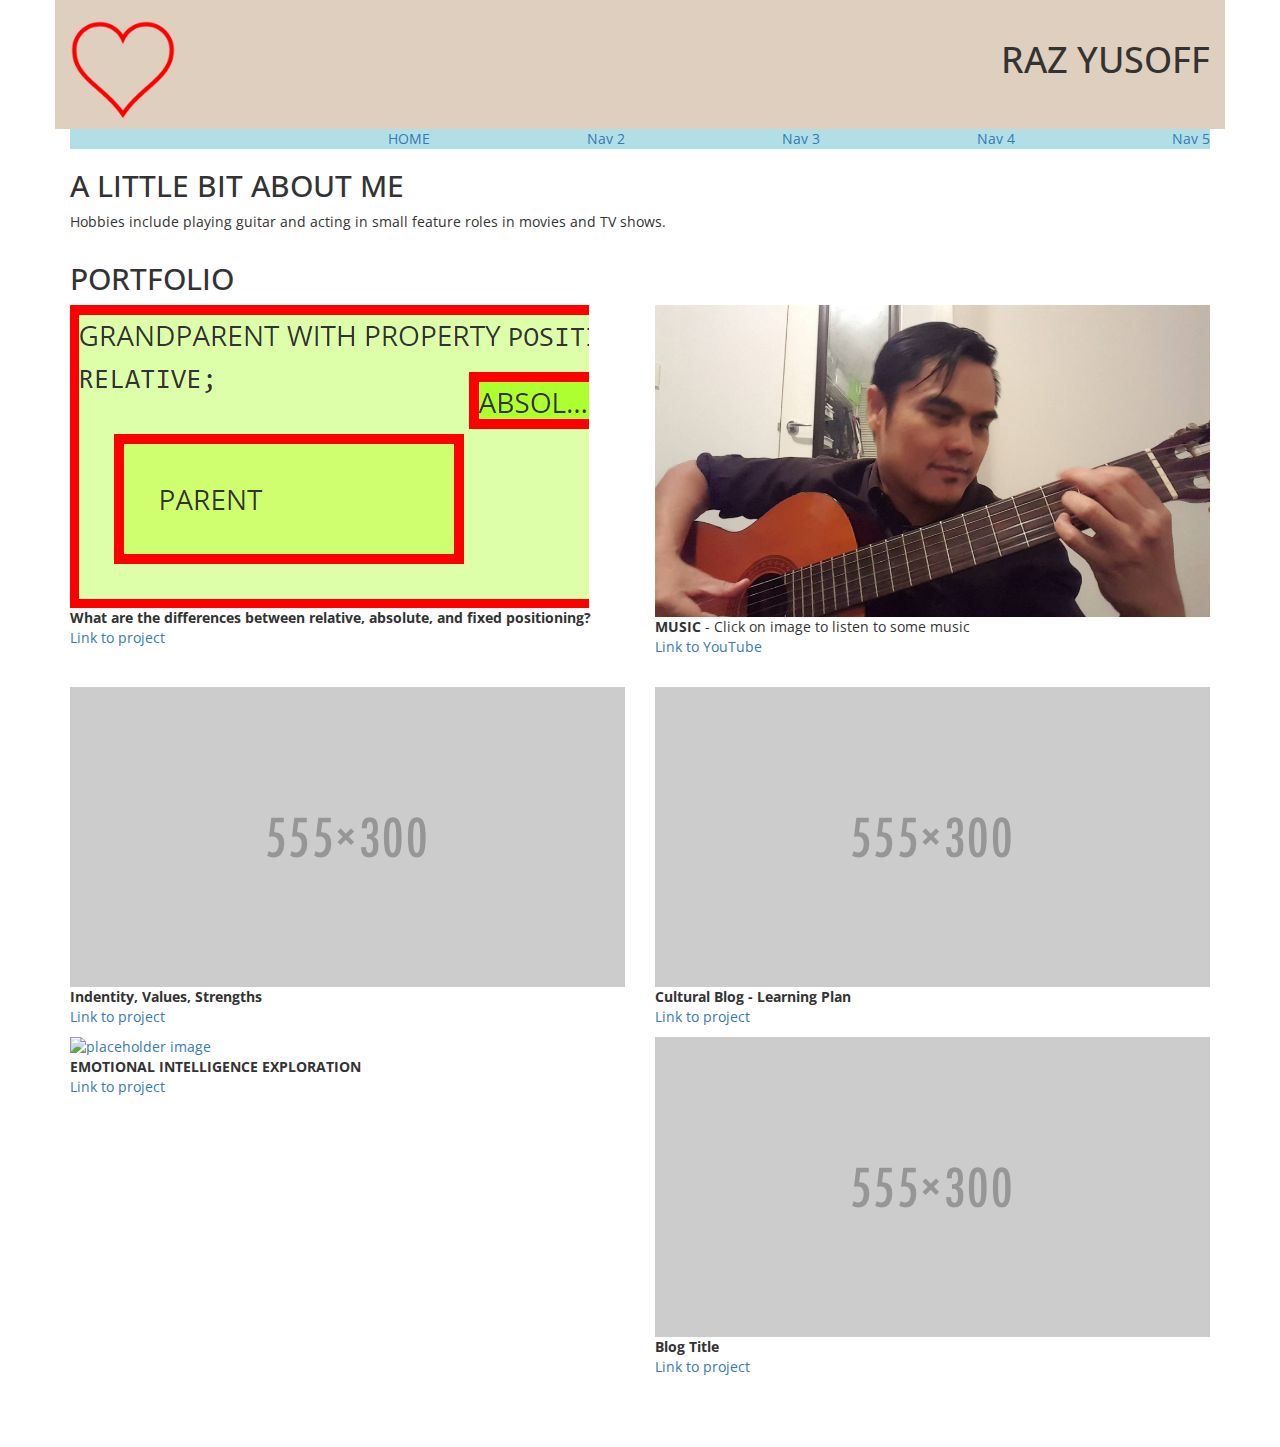
==== index.html @ e0985088 "index page thumbnail to blog EI" ====
<!DOCTYPE html>
<html>
<head>
  <meta http-equiv="Content-Type" content="text/html; charset=windows-1252">
  <link rel="stylesheet" href="css/bootstrap.css">
  <link rel="stylesheet" href="css/styles.css">
  <script type="text/javascript" src="js/jquery-3.6.0.min.js"></script>
  <script type="text/javascript" src="js/bootstrap.min.js"></script>
  <link rel="preconnect" href="https://fonts.googleapis.com">
  <link rel="preconnect" href="https://fonts.googleapis.com">
  <link rel="preconnect" href="https://fonts.gstatic.com" crossorigin>
  <link href="https://fonts.googleapis.com/css2?family=Open+Sans&display=swap" rel="stylesheet">
</head>
  <body>
    <div class="container">
      <header class="row" style="background-color: #dfcfbe;">
        <br>
        <div class="col-xs-3"><img src="./media-files/heart-image.png" alt="I heart you" class="img-responsive" style="max-height: 100px;"></div>
        <h1 class="col-xs-9 text-uppercase text-right">
          Raz Yusoff
        <br>
        <br>
        </h1>
      </header>
      <div class="nav-container">
        <nav class="row text-right">
          <a class="col-xs-2"></a>
          <a href="https://raz-yusoff.github.io/" class="col-xs-2">HOME</a>
          <a class="col-xs-2">Nav 2</a>
          <a class="col-xs-2">Nav 3</a>
          <a class="col-xs-2">Nav 4</a>
          <a class="col-xs-2">Nav 5</a>
        </nav>
      </div>
      <!--
      <div class="row">
        <br>
        <img class="col-xs-12" src="./media-files/1140x350"  class="img-fluid" style="height: 350px;">
      </div>
      -->
      <div class="row">
          <h2 class="col-xs-12 text-uppercase">A little bit about me</h2>
          <p class="col-xs-12">Hobbies include playing guitar and acting in small feature roles in movies and TV shows.</p>
      </div>
      <div class="row">
        <h2 class="col-xs-12 text-uppercase">Portfolio</h2>
       </div>
      <div class="row">
        <div class="col-xs-6">
          <a href="blog/css-reltv-abslt-fixd.html">
            <img src="./media-files/blog1-screenshot.PNG" class="img-responsive" alt="thumbnail of html css blog">
          </a>
          <strong>What are the differences between relative, absolute, and fixed positioning?</strong>
          <p><a href="blog/css-reltv-abslt-fixd.html">Link to project</a></p>
        </div>
        <div class="col-xs-6">
          <a>
            <img src="./media-files/guitar.jpg" class="img-responsive" alt="man playing guitar" data-toggle="modal" data-target="#project1">
          </a>
          <strong>MUSIC</strong> - Click on image to listen to some music
          <p><a href="https://youtu.be/S9-KqLTyD2A" target="blank">Link to YouTube</a></p>
        </div>
      </div>
      <br>
      <div class="row">
        <div class="col-xs-6">
          <a href="./blog/indentity-values.html"><img src="./media-files/555x300" alt="placeholder image" class="img-responsive"></a>
          <strong>Indentity, Values, Strengths</strong>
          <p><a href="./blog/indentity-values.html">Link to project</a></p>
        </div>
        <div class="row">
          <div class="col-xs-6">
            <a href="./blog/learning-plan.html"><img src="./media-files/555x300" alt="placeholder image" class="img-responsive"></a>
            <strong>Cultural Blog - Learning Plan</strong>
            <p><a href="./blog/learning-plan.html">Link to project</a></p>
          </div>
        </div>
      </div>
      <div class="row">
        <div class="col-xs-6">
          <a href="./blog/emotional-intelligence.html"><img src="https://img.youtube.com/vi/Aklzn18EIcM/0.jpg" alt="placeholder image" class="img-responsive"></a>
          <strong>EMOTIONAL INTELLIGENCE EXPLORATION</strong>
          <p><a href="./blog/emotional-intelligence.html">Link to project</a></p>
        </div>
        <div class="row">
          <div class="col-xs-6">
            <a href=""><img src="./media-files/555x300" alt="placeholder image" class="img-responsive"></a>
            <strong>Blog Title</strong>
            <p><a href="">Link to project</a></p>
          </div>
        </div>
      </div>
    </div>
    <!-- Modal -->
    <div class="modal fade" id="project1" tabindex="-1" role="dialog" aria-labelledby="myModalLabel" aria-hidden="true">
      <div class="modal-dialog">
          <div class="modal-content">
              <div class="modal-header">
                  <h4 class="modal-title text-uppercase" id="myModalLabel">Brian the Spaceman</h4>
              </div>
              <div class="modal-body">
                  <iframe width="560" height="315" src="https://www.youtube.com/embed/S9-KqLTyD2A" title="YouTube video player" frameborder="0" allow="accelerometer; autoplay; clipboard-write; encrypted-media; gyroscope; picture-in-picture" allowfullscreen></iframe>
                  This was my first project in this class. I learned a lot about HTML and CSS.
              </div>
              <div class="modal-footer">
                  <button type="button" class="btn btn-default" data-dismiss="modal">Close</button>
              </div>
          </div>
      </div>
    </div>
    <br>
    <br>
    <br>
  </body>
</html>
---- css/styles.css ----
body {
    background-color: rgb(255, 255, 255);
    font-family: 'Open Sans', sans-serif;
    text-align: justify;
}

a:hover {
    cursor: pointer;
}

/*!
nav  {
    position: relative;
    top: 2.5em;
    z-index: 999;

}
*/

div.nav-container {
    position: sticky;
    top: 0;
    background-color: powderblue;
    z-index: 999;
}

.box-static {
    width: 30%;
    height: 30%;
    min-width: 63px;
    min-height: 37px;
    border: 5px solid red;
    background-color: greenyellow;
    position: static;
    text-transform: uppercase;
    text-align:center;
    padding: 1%;
    margin: 0 15px;
    
}

.box-relative {
    max-width: 30%;
    max-height: 30%;
    min-width: 63px;
    min-height: 37px;
    border: 5px solid red;
    background-color: greenyellow;
    position: relative;
    top: 20px;
    left: 20px;
    text-transform: uppercase;
    text-align:center;
    padding: 1%;
    margin: 0 15px;
}

.grandparent {
    width: 50%;
    position: relative;
    border: 5px solid red;
    background-color: rgb(221, 255, 169);
    margin: 0%;
    text-transform: uppercase;
}

.box-parent {
    width: 50%;
    border: 5px solid red;
    background-color: rgb(207, 255, 111);
    position: static;
    text-transform: uppercase;
    margin: 5%;
    padding: 5%;
    
}

.box-absolute {
    width: 20%;
    height: 20%;
    border: 5px solid red;
    background-color: greenyellow;
    position: absolute;
    top: 20%;
    right: 20%;
    text-transform: uppercase;
    text-align:center;
    margin: 0 15px;
    border-radius: 1%;
    white-space: nowrap;
    overflow: hidden;
    text-overflow: ellipsis;
    
    
}

.box-sticky {
    width: 30%;
    height: 30%;
    min-width: 63px;
    min-height: 37px;
    border: 5px solid red;
    background-color: greenyellow;
    position: sticky;
    top: 0px;
    text-transform: uppercase;
    text-align:center;
    padding: 1%;
    margin: 0 15px;
    z-index: 2;
}

.box-fixed {
    width: 10%;
    height: 10%;
    min-width: 63px;
    min-height: 37px;
    border: 5px solid red;
    background-color: greenyellow;
    position: fixed;
    right: 0%;
    bottom: 0%;
    text-transform: uppercase;
    text-align:center;
    padding: 1%;
    white-space: nowrap;
    overflow: hidden;
    text-overflow: ellipsis;
}
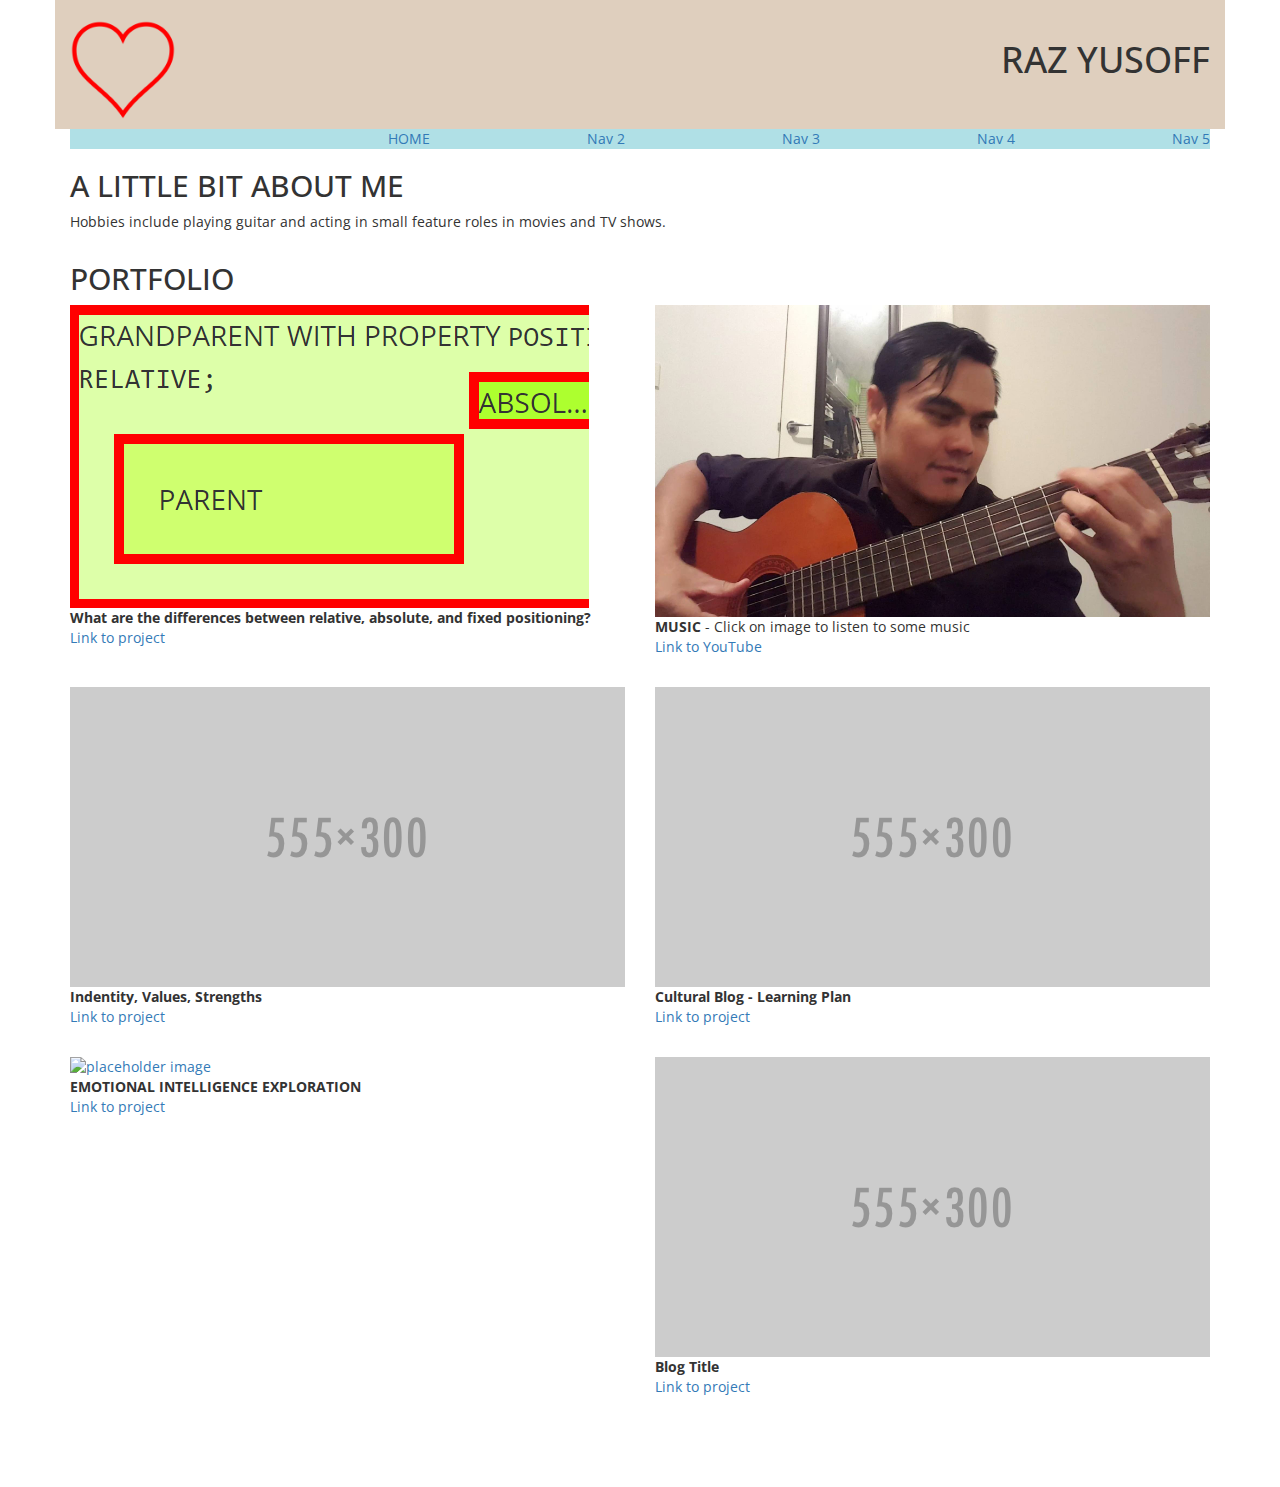
==== commit c39a31a8: "javascript-dom file" ====
--- a/index.html
+++ b/index.html
@@ -76,6 +76,7 @@
           </div>
         </div>
       </div>
+      <br>
       <div class="row">
         <div class="col-xs-6">
           <a href="./blog/emotional-intelligence.html"><img src="https://img.youtube.com/vi/Aklzn18EIcM/0.jpg" alt="placeholder image" class="img-responsive"></a>
@@ -90,6 +91,7 @@
           </div>
         </div>
       </div>
+      <br>
     </div>
     <!-- Modal -->
     <div class="modal fade" id="project1" tabindex="-1" role="dialog" aria-labelledby="myModalLabel" aria-hidden="true">
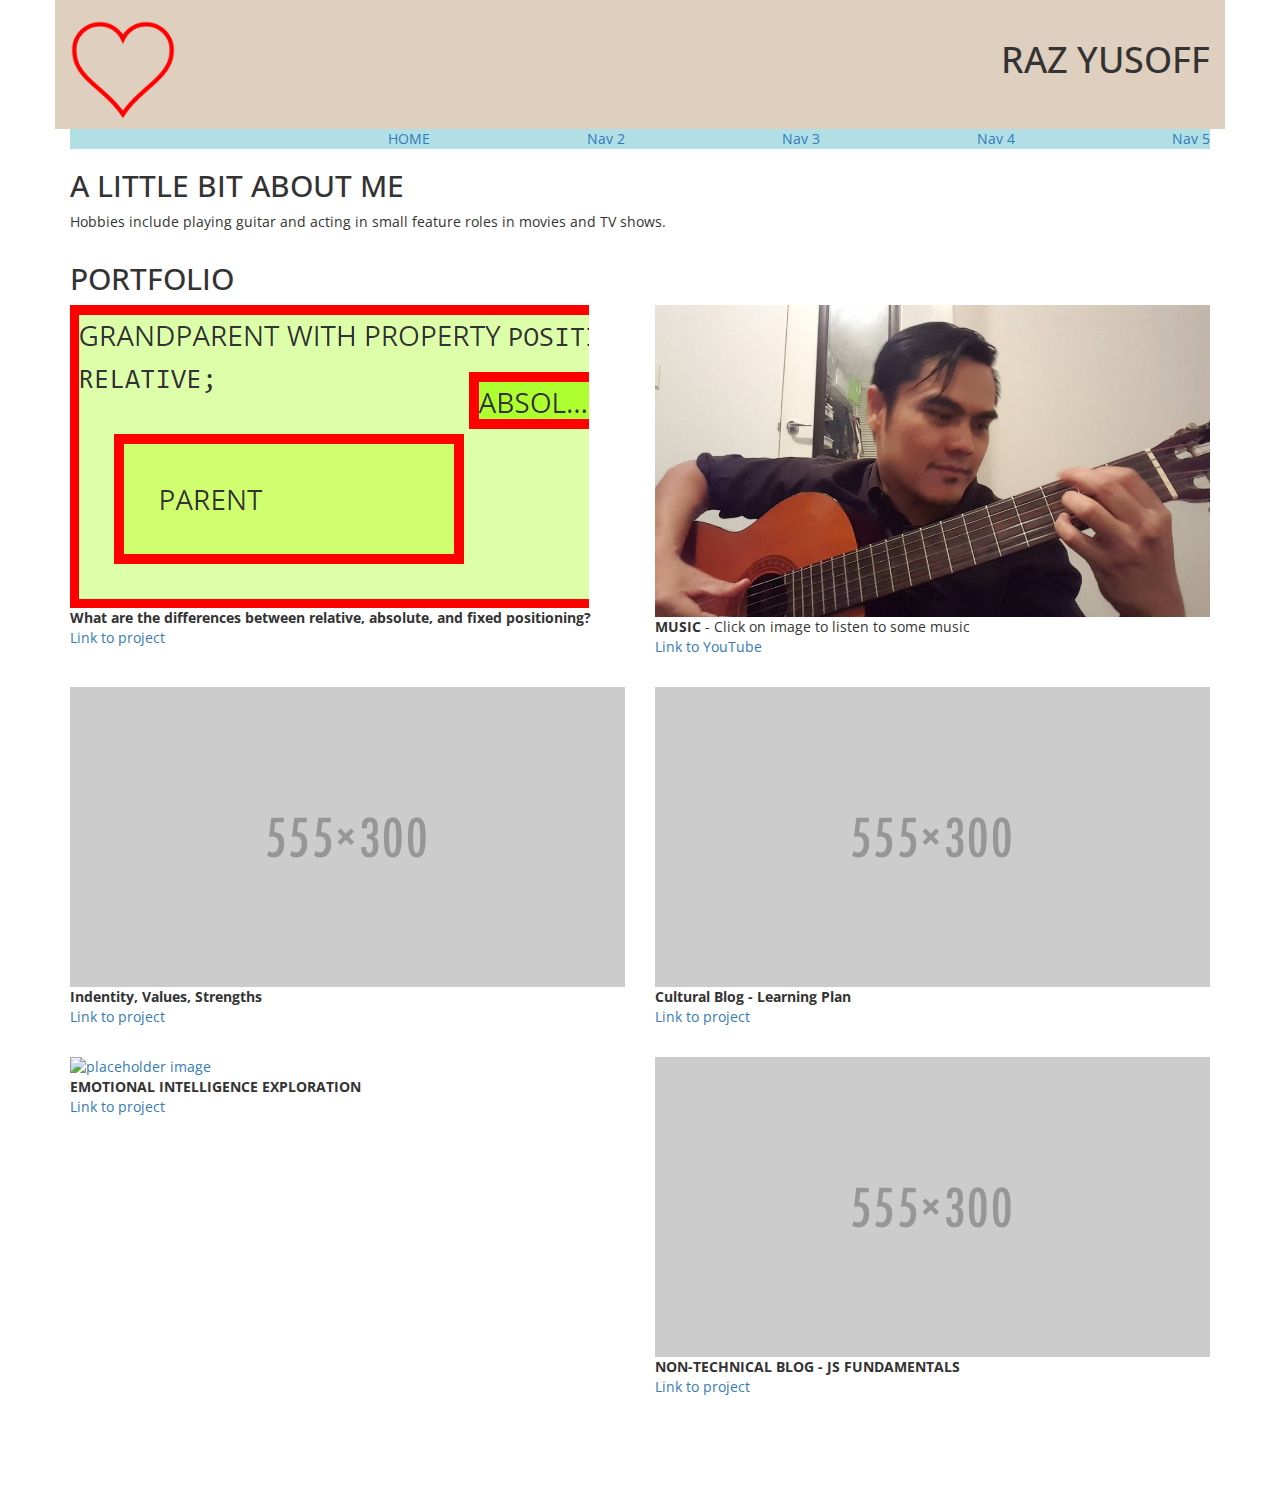
==== commit 534cf202: "completed javascript-dom blog" ====
--- a/index.html
+++ b/index.html
@@ -85,9 +85,9 @@
         </div>
         <div class="row">
           <div class="col-xs-6">
-            <a href=""><img src="./media-files/555x300" alt="placeholder image" class="img-responsive"></a>
-            <strong>Blog Title</strong>
-            <p><a href="">Link to project</a></p>
+            <a href="./blog/javascript-dom.html"><img src="./media-files/555x300" alt="placeholder image" class="img-responsive"></a>
+            <strong>NON-TECHNICAL BLOG - JS FUNDAMENTALS</strong>
+            <p><a href="./blog/javascript-dom.html">Link to project</a></p>
           </div>
         </div>
       </div>
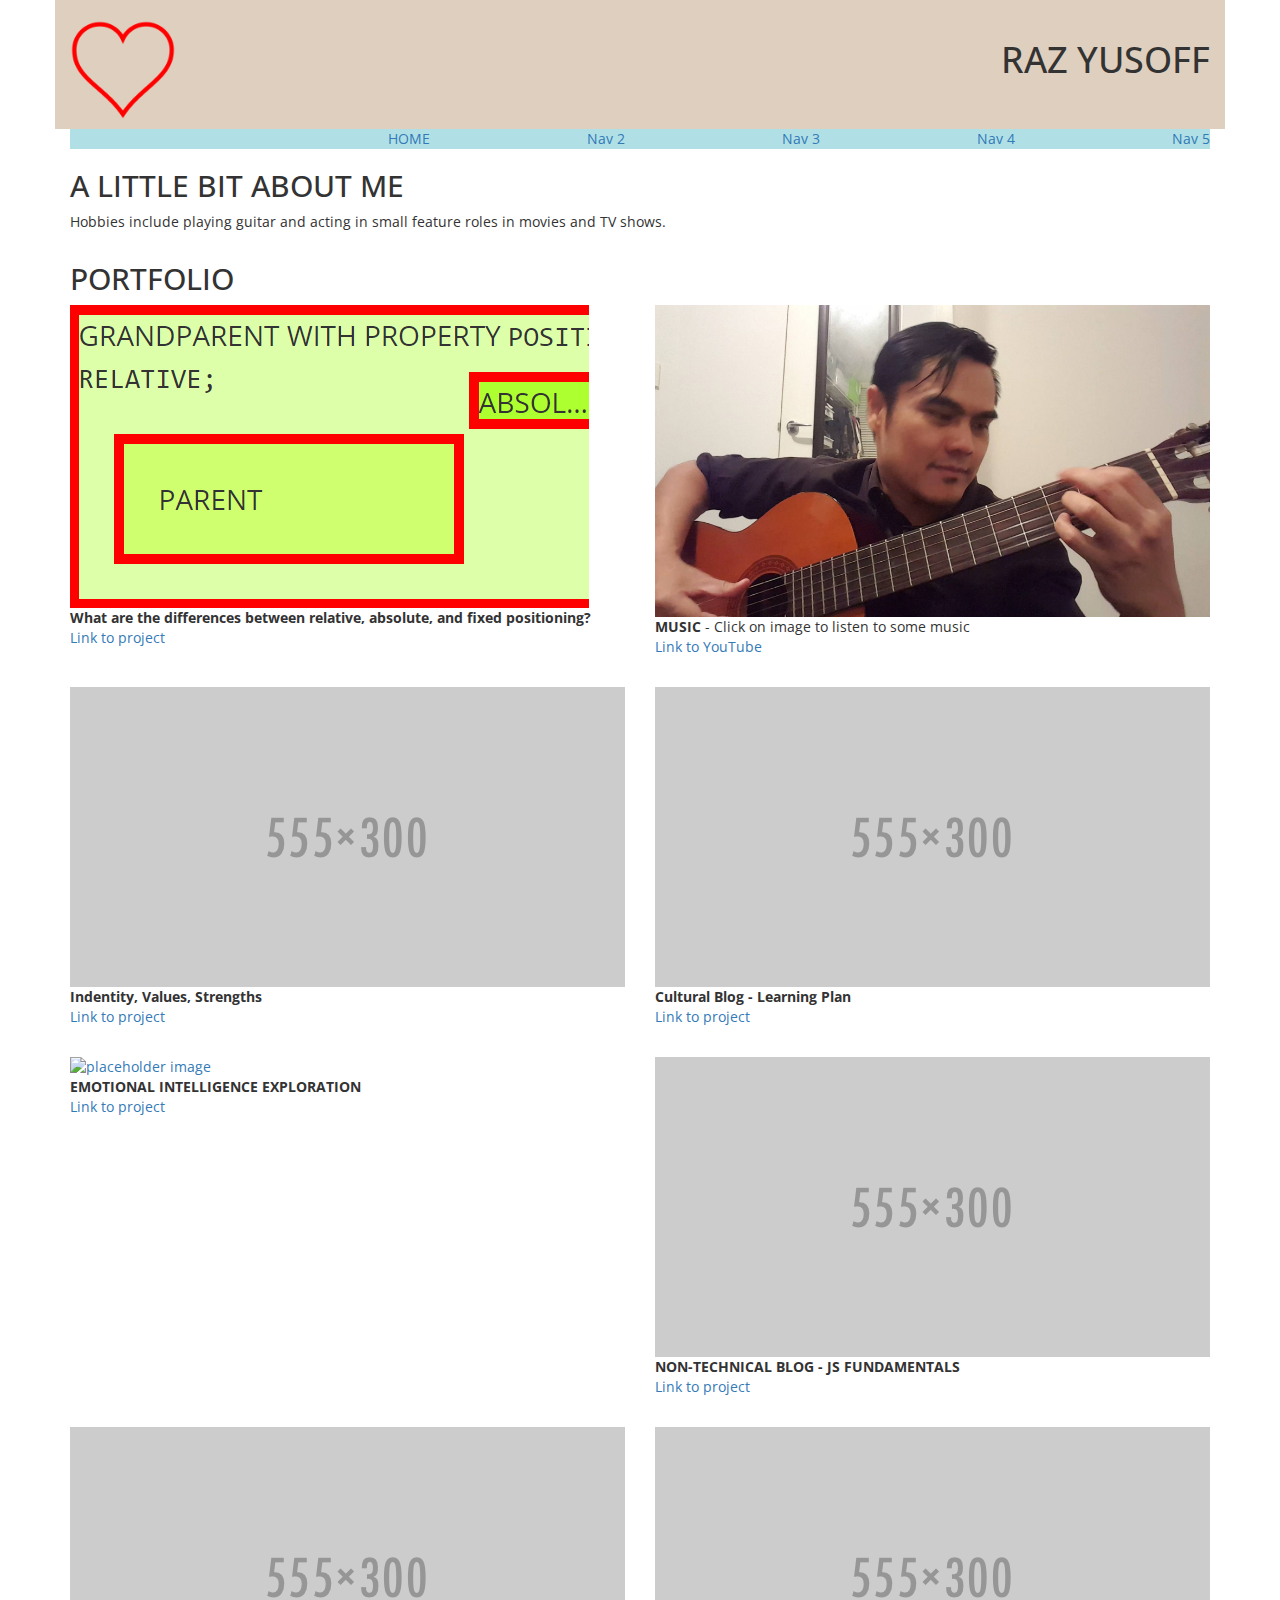
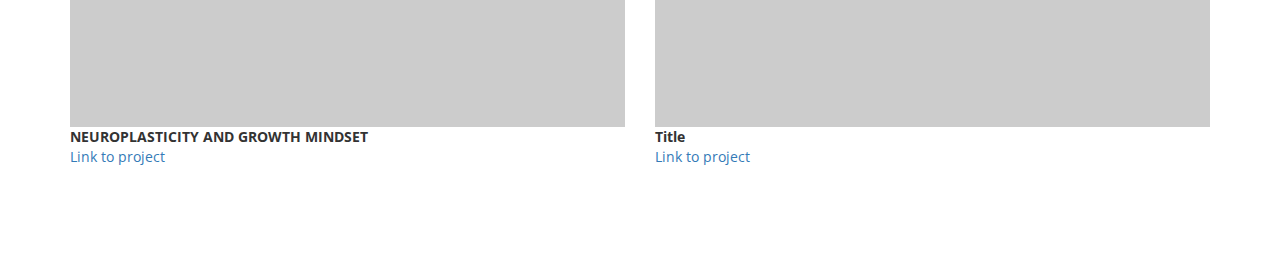
==== commit d7c272b9: "neuroplasticity blog" ====
--- a/index.html
+++ b/index.html
@@ -92,6 +92,21 @@
         </div>
       </div>
       <br>
+      <div class="row">
+        <div class="col-xs-6">
+          <a href="./blog/neuroplasticity.html"><img src="./media-files/555x300" alt="placeholder image" class="img-responsive"></a>
+          <strong>NEUROPLASTICITY AND GROWTH MINDSET</strong>
+          <p><a href="./blog/neuroplasticity.html">Link to project</a></p>
+        </div>
+        <div class="row">
+          <div class="col-xs-6">
+            <a href="#"><img src="./media-files/555x300" alt="placeholder image" class="img-responsive"></a>
+            <strong>Title</strong>
+            <p><a href="#">Link to project</a></p>
+          </div>
+        </div>
+      </div>
+      <br>
     </div>
     <!-- Modal -->
     <div class="modal fade" id="project1" tabindex="-1" role="dialog" aria-labelledby="myModalLabel" aria-hidden="true">
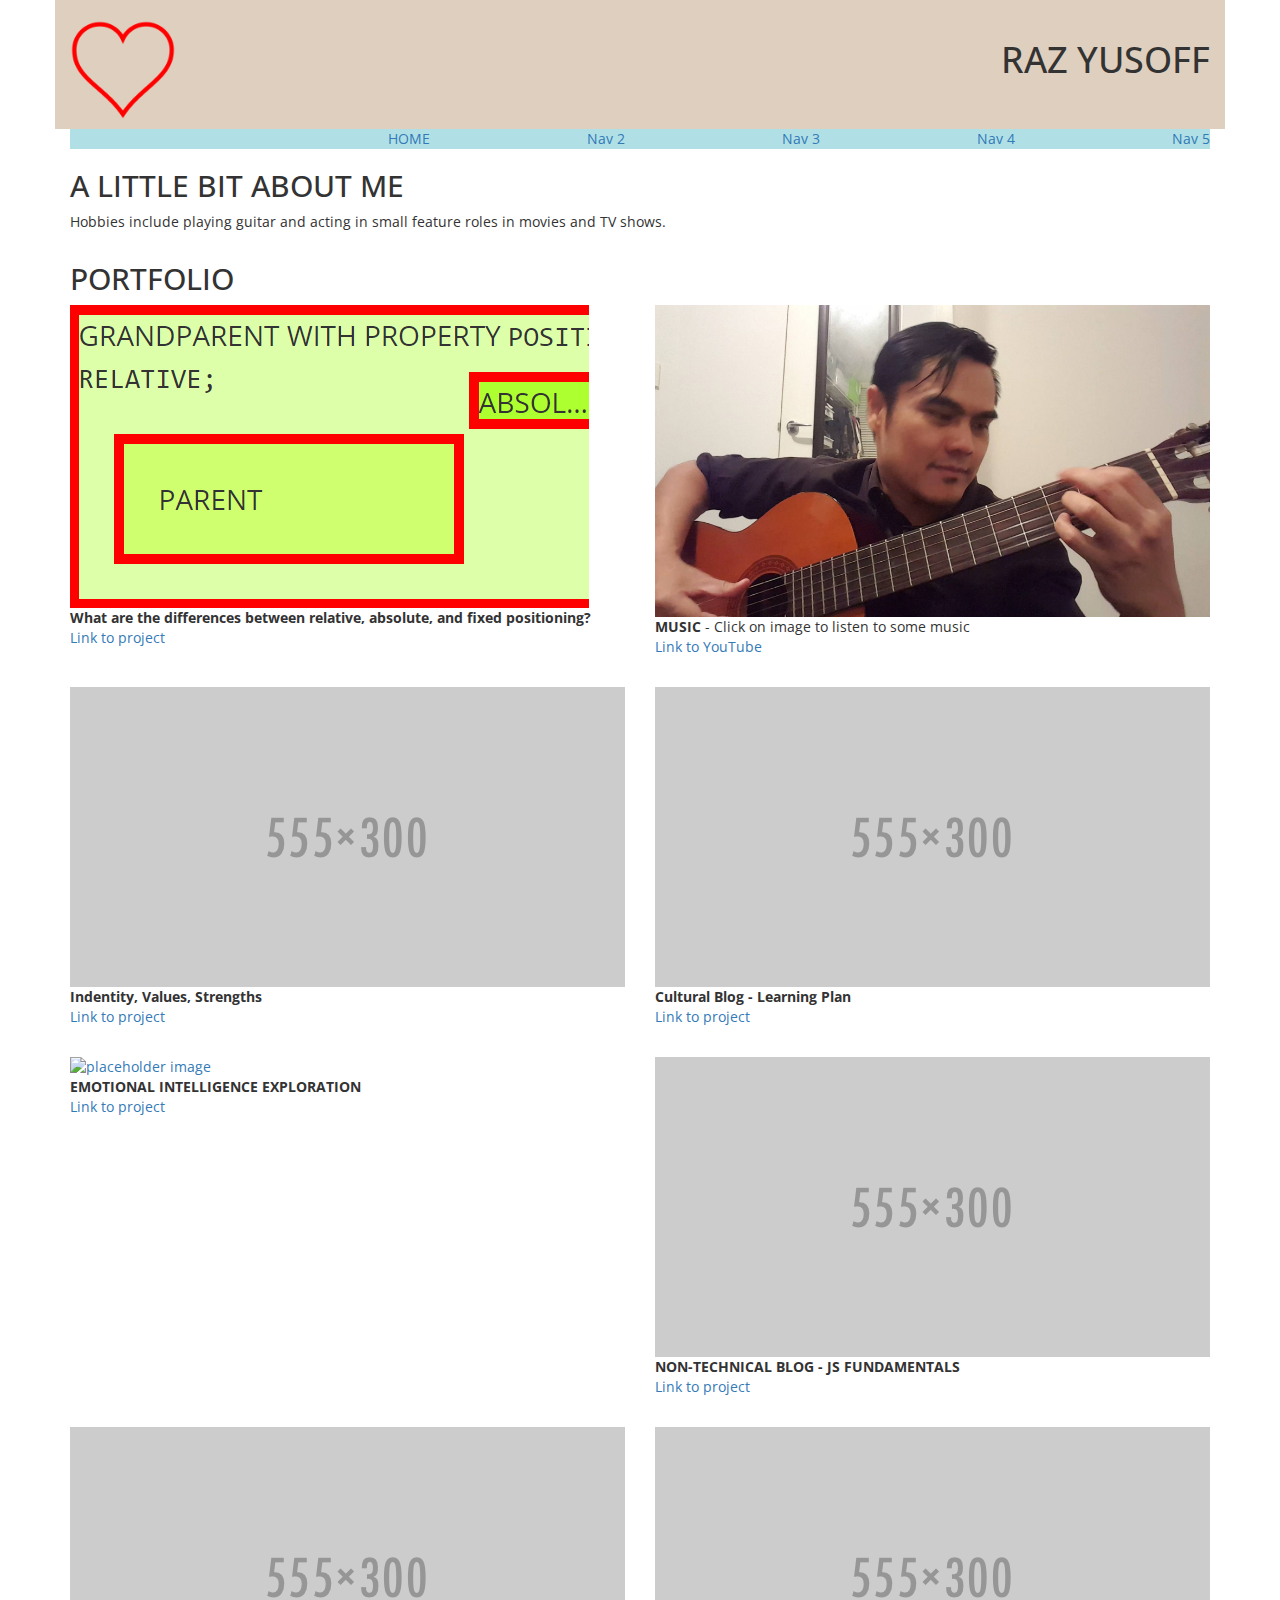
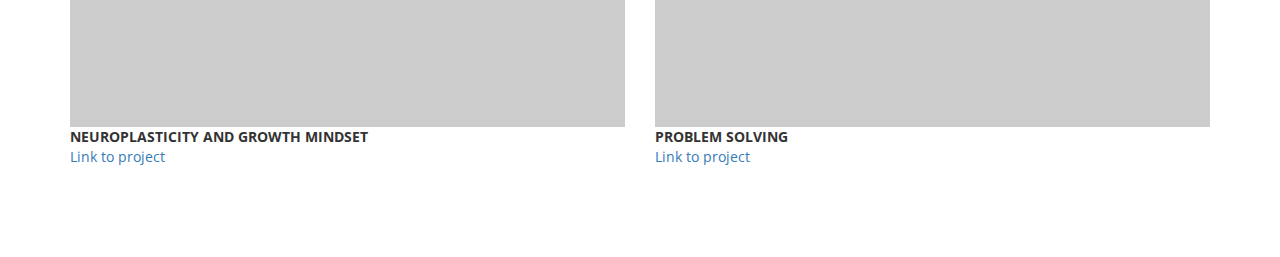
==== commit b8ba794f: "problem solving blog" ====
--- a/index.html
+++ b/index.html
@@ -100,9 +100,9 @@
         </div>
         <div class="row">
           <div class="col-xs-6">
-            <a href="#"><img src="./media-files/555x300" alt="placeholder image" class="img-responsive"></a>
-            <strong>Title</strong>
-            <p><a href="#">Link to project</a></p>
+            <a href="./blog/problem-solving.html"><img src="./media-files/555x300" alt="placeholder image" class="img-responsive"></a>
+            <strong>PROBLEM SOLVING</strong>
+            <p><a href="./blog/problem-solving.html">Link to project</a></p>
           </div>
         </div>
       </div>
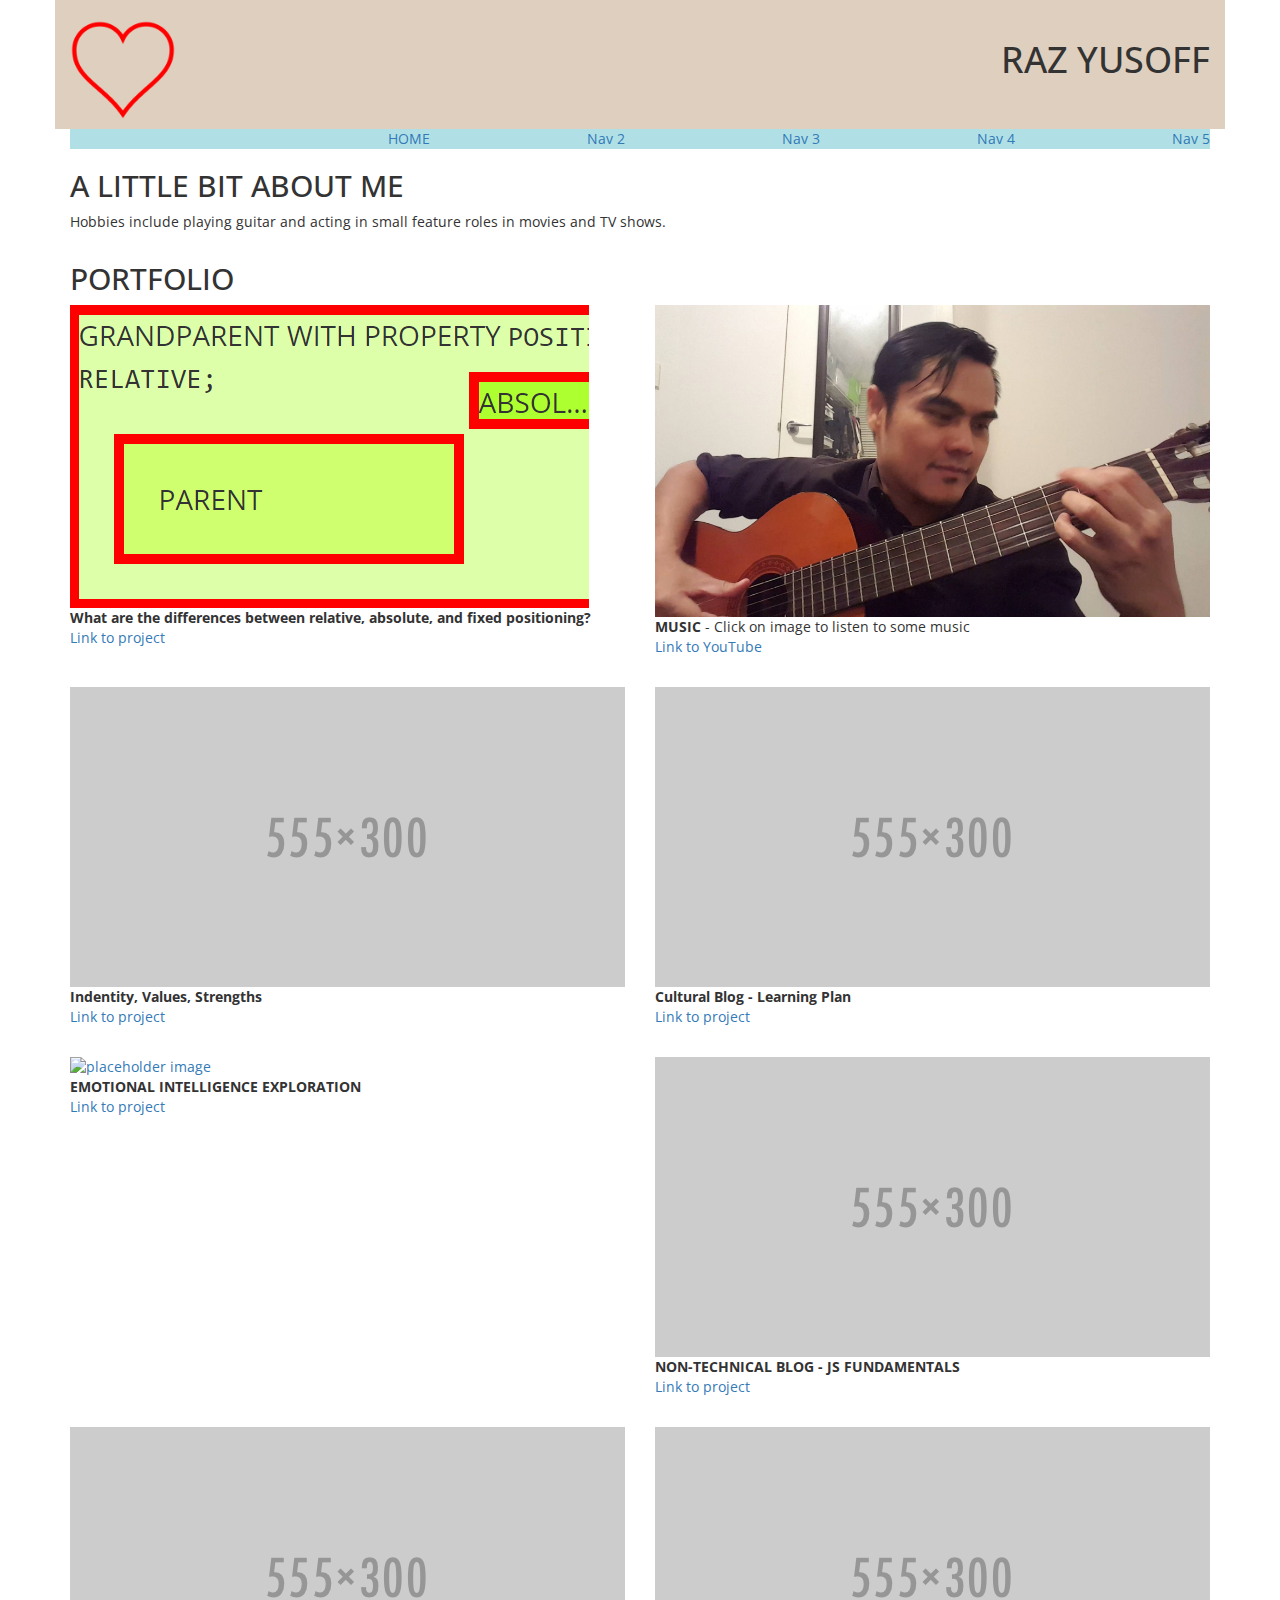
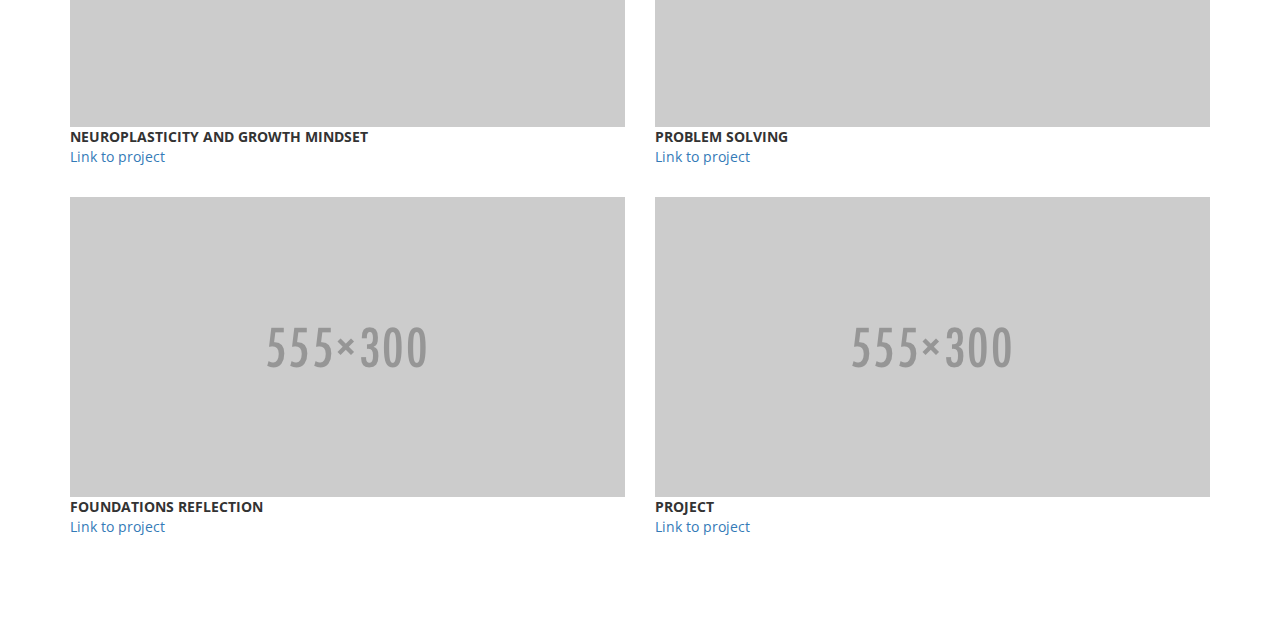
==== commit fec5e7b7: "foundations reflection" ====
--- a/index.html
+++ b/index.html
@@ -107,6 +107,21 @@
         </div>
       </div>
       <br>
+      <div class="row">
+        <div class="col-xs-6">
+          <a href="./blog/foundations-reflection.html"><img src="./media-files/555x300" alt="placeholder image" class="img-responsive"></a>
+          <strong>FOUNDATIONS REFLECTION</strong>
+          <p><a href="./blog/foundations-reflection.html">Link to project</a></p>
+        </div>
+        <div class="row">
+          <div class="col-xs-6">
+            <a href="#"><img src="./media-files/555x300" alt="placeholder image" class="img-responsive"></a>
+            <strong>PROJECT</strong>
+            <p><a href="#">Link to project</a></p>
+          </div>
+        </div>
+      </div>
+      <br>
     </div>
     <!-- Modal -->
     <div class="modal fade" id="project1" tabindex="-1" role="dialog" aria-labelledby="myModalLabel" aria-hidden="true">
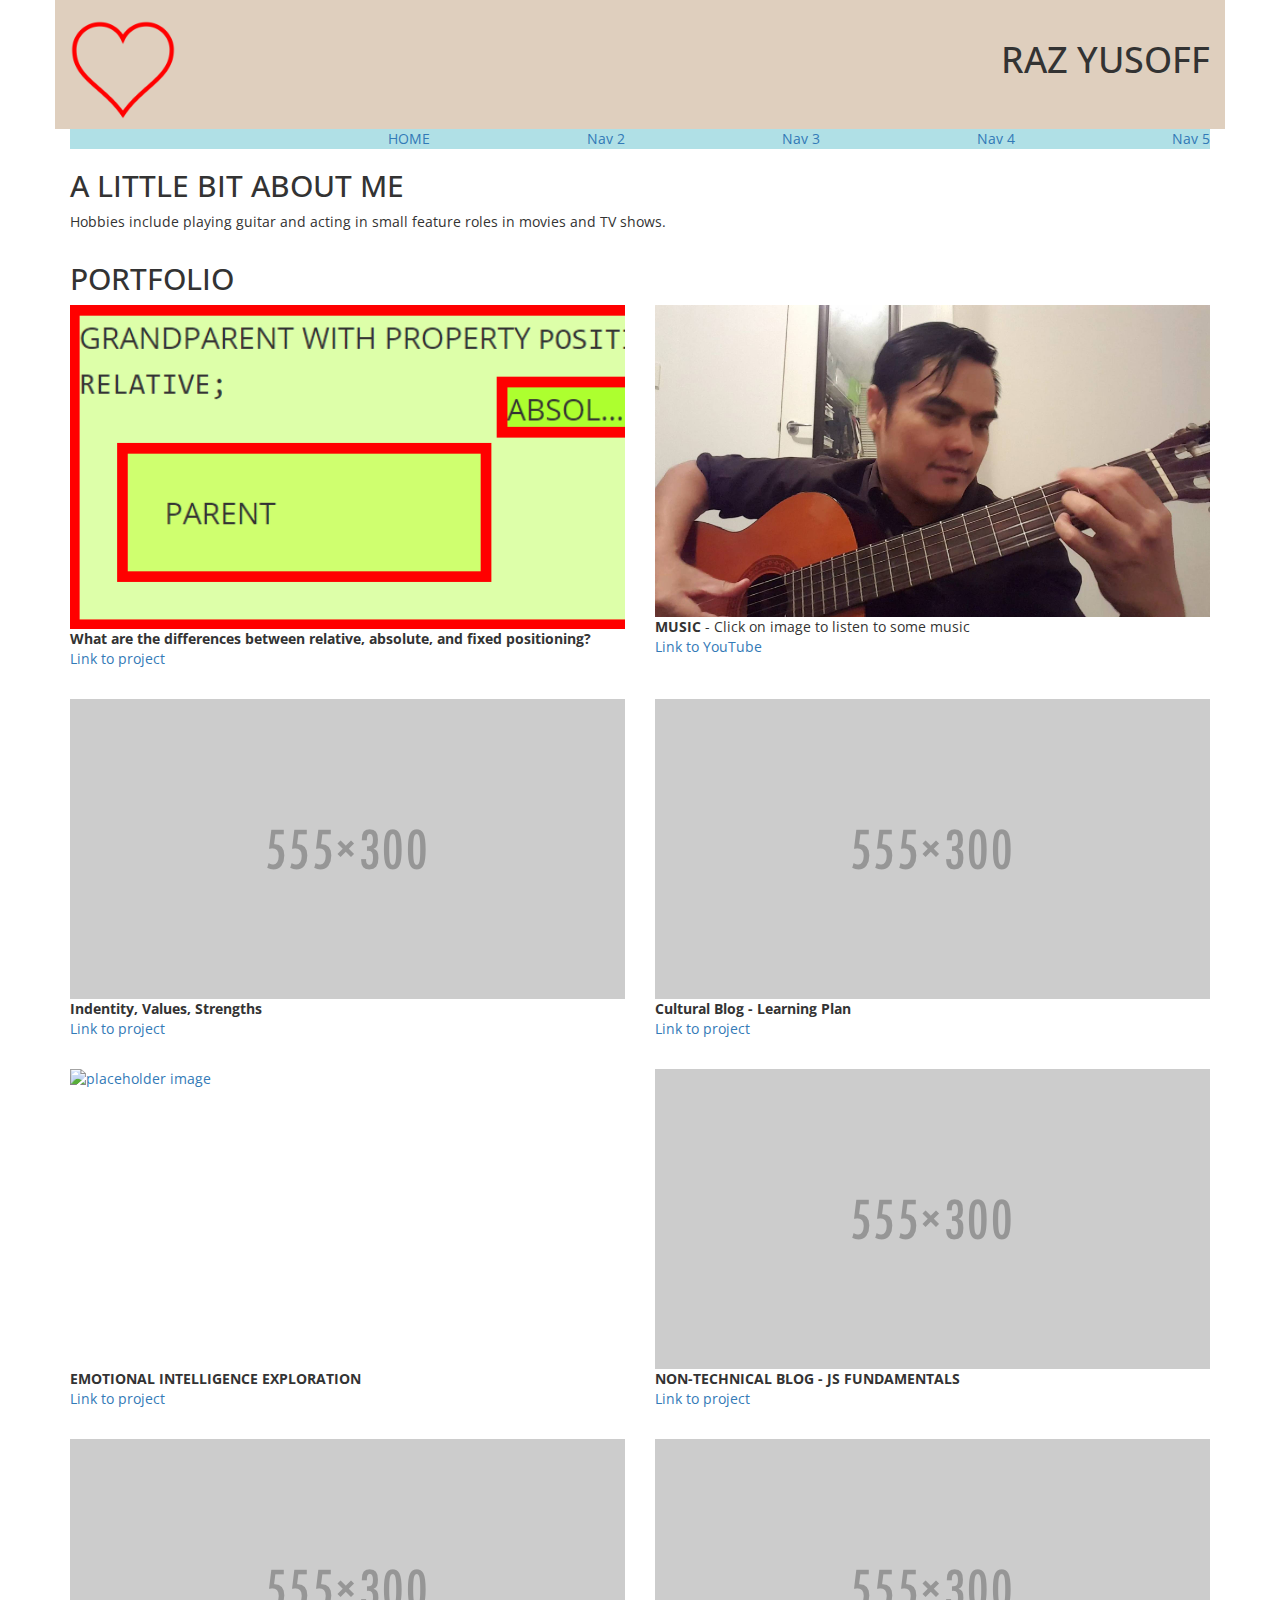
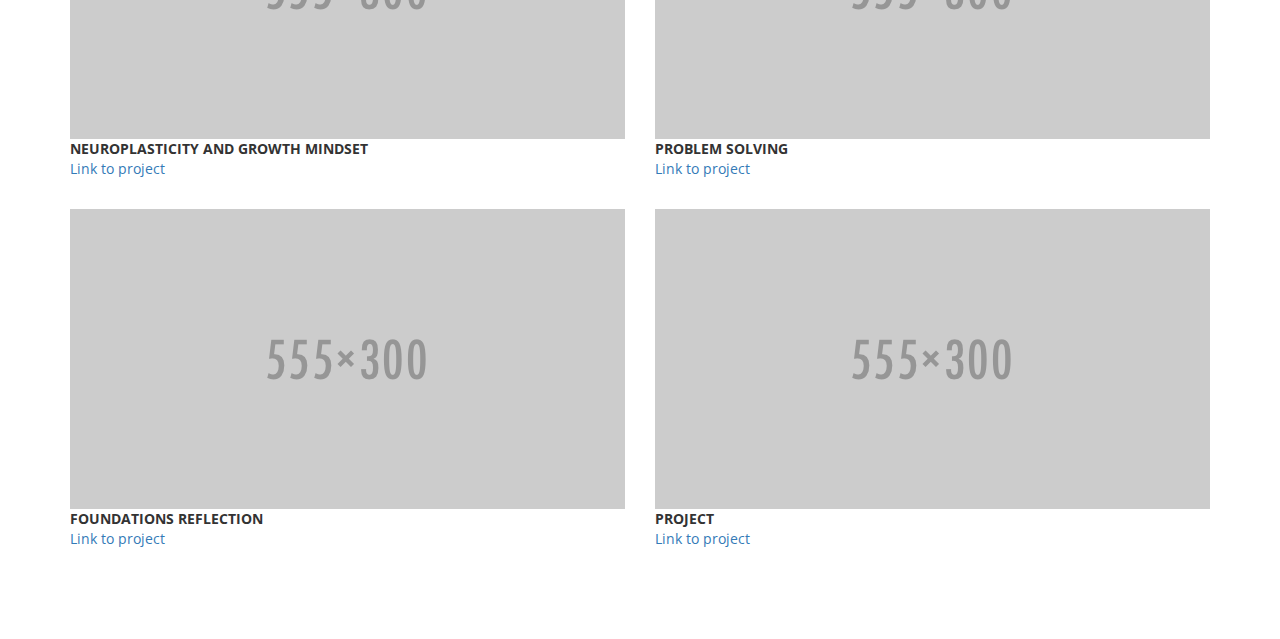
==== commit 14247f4a: "learning plan bootcamp" ====
--- a/index.html
+++ b/index.html
@@ -48,14 +48,14 @@
       <div class="row">
         <div class="col-xs-6">
           <a href="blog/css-reltv-abslt-fixd.html">
-            <img src="./media-files/blog1-screenshot.PNG" class="img-responsive" alt="thumbnail of html css blog">
+            <img src="./media-files/blog1-screenshot.PNG" class="img-responsive" alt="thumbnail of html css blog" width="555px">
           </a>
           <strong>What are the differences between relative, absolute, and fixed positioning?</strong>
           <p><a href="blog/css-reltv-abslt-fixd.html">Link to project</a></p>
         </div>
         <div class="col-xs-6">
           <a>
-            <img src="./media-files/guitar.jpg" class="img-responsive" alt="man playing guitar" data-toggle="modal" data-target="#project1">
+            <img src="./media-files/guitar.jpg" class="img-responsive" alt="man playing guitar" data-toggle="modal" data-target="#project1" width="555px">
           </a>
           <strong>MUSIC</strong> - Click on image to listen to some music
           <p><a href="https://youtu.be/S9-KqLTyD2A" target="blank">Link to YouTube</a></p>
@@ -79,7 +79,7 @@
       <br>
       <div class="row">
         <div class="col-xs-6">
-          <a href="./blog/emotional-intelligence.html"><img src="https://img.youtube.com/vi/Aklzn18EIcM/0.jpg" alt="placeholder image" class="img-responsive"></a>
+          <a href="./blog/emotional-intelligence.html"><img src="https://img.youtube.com/vi/Aklzn18EIcM/0.jpg" alt="placeholder image" class="img-responsive" width="555px" height="300px"></a>
           <strong>EMOTIONAL INTELLIGENCE EXPLORATION</strong>
           <p><a href="./blog/emotional-intelligence.html">Link to project</a></p>
         </div>
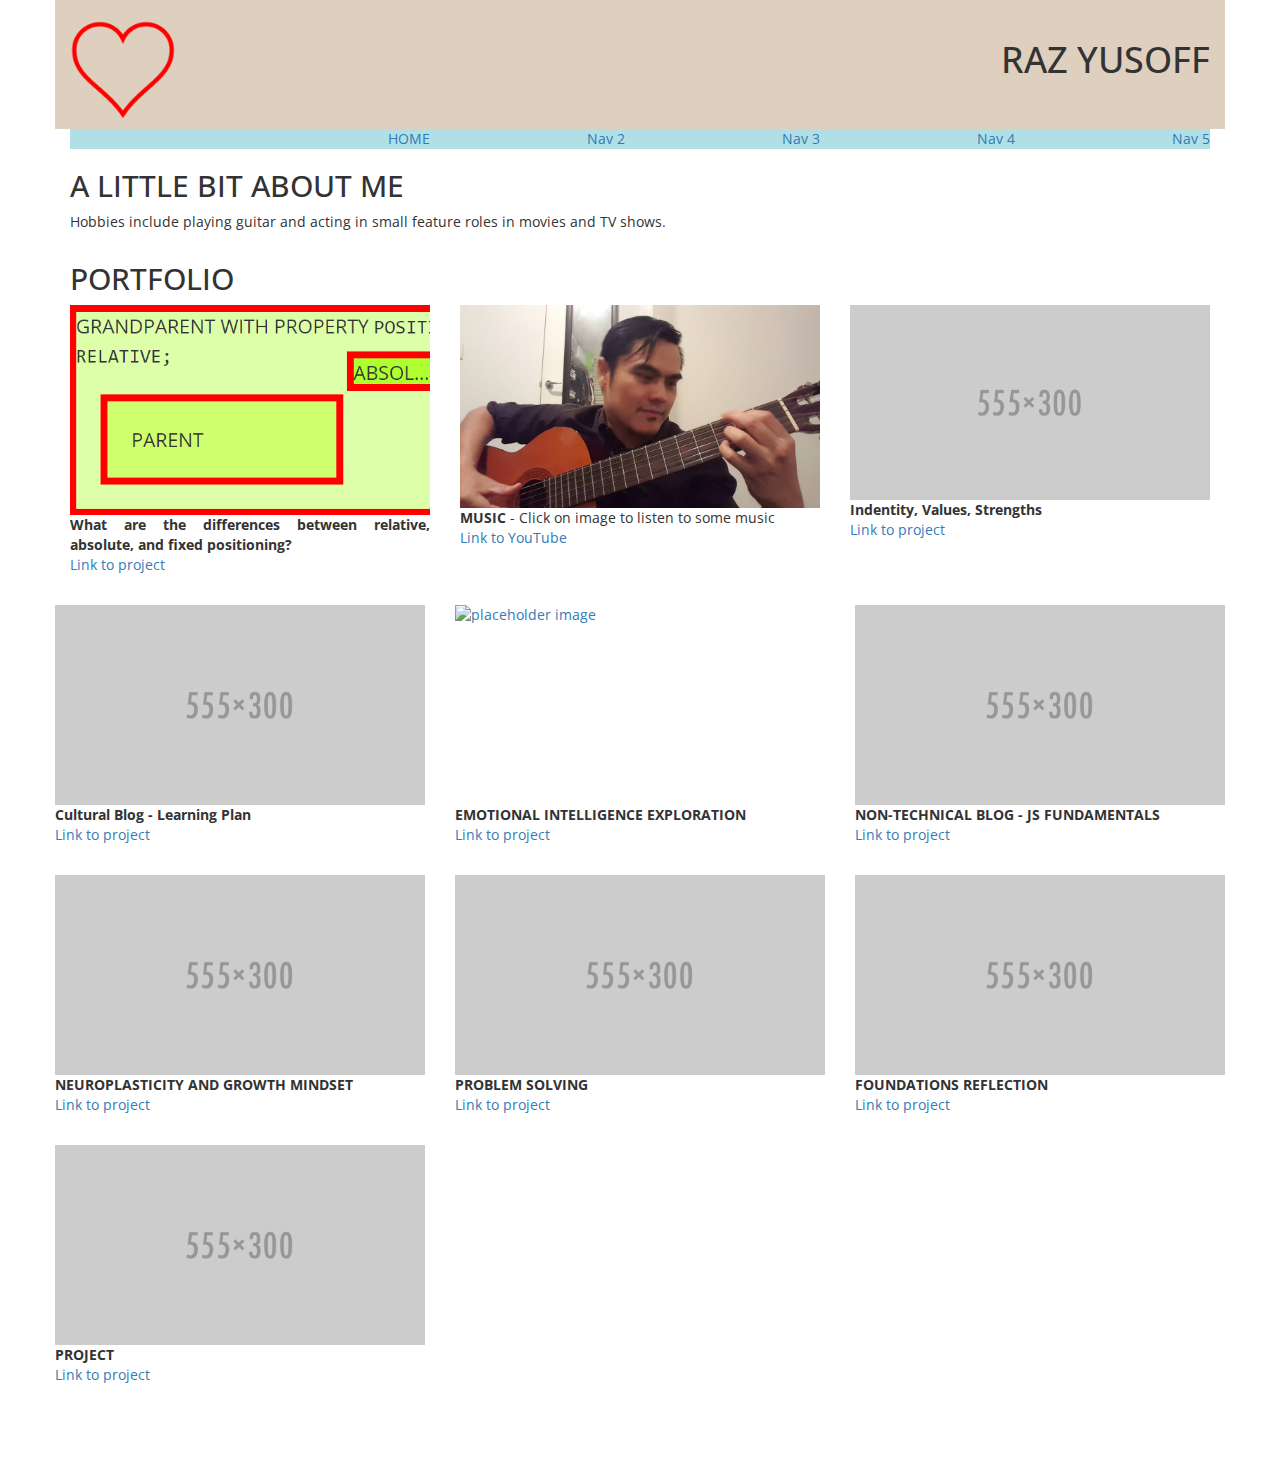
==== commit 12a19093: "added bootstrap classes that handles media queries" ====
--- a/index.html
+++ b/index.html
@@ -32,12 +32,6 @@
           <a class="col-xs-2">Nav 5</a>
         </nav>
       </div>
-      <!--
-      <div class="row">
-        <br>
-        <img class="col-xs-12" src="./media-files/1140x350"  class="img-fluid" style="height: 350px;">
-      </div>
-      -->
       <div class="row">
           <h2 class="col-xs-12 text-uppercase">A little bit about me</h2>
           <p class="col-xs-12">Hobbies include playing guitar and acting in small feature roles in movies and TV shows.</p>
@@ -46,80 +40,70 @@
         <h2 class="col-xs-12 text-uppercase">Portfolio</h2>
        </div>
       <div class="row">
-        <div class="col-xs-6">
+        <div class="col-xs-12 col-md-6 col-lg-4">
           <a href="blog/css-reltv-abslt-fixd.html">
             <img src="./media-files/blog1-screenshot.PNG" class="img-responsive" alt="thumbnail of html css blog" width="555px">
           </a>
           <strong>What are the differences between relative, absolute, and fixed positioning?</strong>
           <p><a href="blog/css-reltv-abslt-fixd.html">Link to project</a></p>
         </div>
-        <div class="col-xs-6">
+        <div class="col-xs-12 col-md-6 col-lg-4">
           <a>
             <img src="./media-files/guitar.jpg" class="img-responsive" alt="man playing guitar" data-toggle="modal" data-target="#project1" width="555px">
           </a>
           <strong>MUSIC</strong> - Click on image to listen to some music
           <p><a href="https://youtu.be/S9-KqLTyD2A" target="blank">Link to YouTube</a></p>
         </div>
-      </div>
-      <br>
-      <div class="row">
-        <div class="col-xs-6">
+        <div class="col-xs-12 col-md-6 col-lg-4">
           <a href="./blog/indentity-values.html"><img src="./media-files/555x300" alt="placeholder image" class="img-responsive"></a>
           <strong>Indentity, Values, Strengths</strong>
           <p><a href="./blog/indentity-values.html">Link to project</a></p>
         </div>
+      </div>
+      <br>
+      <div class="row">
         <div class="row">
-          <div class="col-xs-6">
+          <div class="col-xs-12 col-md-6 col-lg-4">
             <a href="./blog/learning-plan.html"><img src="./media-files/555x300" alt="placeholder image" class="img-responsive"></a>
             <strong>Cultural Blog - Learning Plan</strong>
             <p><a href="./blog/learning-plan.html">Link to project</a></p>
           </div>
+          <div class="col-xs-12 col-md-6 col-lg-4">
+            <a href="./blog/emotional-intelligence.html"><img src="https://img.youtube.com/vi/Aklzn18EIcM/0.jpg" alt="placeholder image" class="img-responsive" width="555px" height="300px"></a>
+            <strong>EMOTIONAL INTELLIGENCE EXPLORATION</strong>
+            <p><a href="./blog/emotional-intelligence.html">Link to project</a></p>
+          </div>
+          <div class="col-xs-12 col-md-6 col-lg-4">
+            <a href="./blog/javascript-dom.html"><img src="./media-files/555x300" alt="placeholder image" class="img-responsive"></a>
+            <strong>NON-TECHNICAL BLOG - JS FUNDAMENTALS</strong>
+            <p><a href="./blog/javascript-dom.html">Link to project</a></p>
+          </div>
+      </div>
+      <br>
+      <div class="row">
+        <div class="col-xs-12 col-md-6 col-lg-4">
+          <a href="./blog/neuroplasticity.html"><img src="./media-files/555x300" alt="placeholder image" class="img-responsive"></a>
+          <strong>NEUROPLASTICITY AND GROWTH MINDSET</strong>
+          <p><a href="./blog/neuroplasticity.html">Link to project</a></p>
+        </div>
+        <div class="col-xs-12 col-md-6 col-lg-4">
+          <a href="./blog/problem-solving.html"><img src="./media-files/555x300" alt="placeholder image" class="img-responsive"></a>
+          <strong>PROBLEM SOLVING</strong>
+          <p><a href="./blog/problem-solving.html">Link to project</a></p>
+        </div>
+        <div class="col-xs-12 col-md-6 col-lg-4">
+          <a href="./blog/foundations-reflection.html"><img src="./media-files/555x300" alt="placeholder image" class="img-responsive"></a>
+          <strong>FOUNDATIONS REFLECTION</strong>
+          <p><a href="./blog/foundations-reflection.html">Link to project</a></p>
         </div>
       </div>
       <br>
       <div class="row">
-        <div class="col-xs-6">
-          <a href="./blog/emotional-intelligence.html"><img src="https://img.youtube.com/vi/Aklzn18EIcM/0.jpg" alt="placeholder image" class="img-responsive" width="555px" height="300px"></a>
-          <strong>EMOTIONAL INTELLIGENCE EXPLORATION</strong>
-          <p><a href="./blog/emotional-intelligence.html">Link to project</a></p>
-        </div>
-        <div class="row">
-          <div class="col-xs-6">
-            <a href="./blog/javascript-dom.html"><img src="./media-files/555x300" alt="placeholder image" class="img-responsive"></a>
-            <strong>NON-TECHNICAL BLOG - JS FUNDAMENTALS</strong>
-            <p><a href="./blog/javascript-dom.html">Link to project</a></p>
-          </div>
-        </div>
-      </div>
-      <br>
-      <div class="row">
-        <div class="col-xs-6">
-          <a href="./blog/neuroplasticity.html"><img src="./media-files/555x300" alt="placeholder image" class="img-responsive"></a>
-          <strong>NEUROPLASTICITY AND GROWTH MINDSET</strong>
-          <p><a href="./blog/neuroplasticity.html">Link to project</a></p>
-        </div>
-        <div class="row">
-          <div class="col-xs-6">
-            <a href="./blog/problem-solving.html"><img src="./media-files/555x300" alt="placeholder image" class="img-responsive"></a>
-            <strong>PROBLEM SOLVING</strong>
-            <p><a href="./blog/problem-solving.html">Link to project</a></p>
-          </div>
-        </div>
-      </div>
-      <br>
-      <div class="row">
-        <div class="col-xs-6">
-          <a href="./blog/foundations-reflection.html"><img src="./media-files/555x300" alt="placeholder image" class="img-responsive"></a>
-          <strong>FOUNDATIONS REFLECTION</strong>
-          <p><a href="./blog/foundations-reflection.html">Link to project</a></p>
-        </div>
-        <div class="row">
-          <div class="col-xs-6">
+          <div class="col-xs-12 col-md-6 col-lg-4">
             <a href="#"><img src="./media-files/555x300" alt="placeholder image" class="img-responsive"></a>
             <strong>PROJECT</strong>
             <p><a href="#">Link to project</a></p>
-          </div>
-        </div>
+            </div>
       </div>
       <br>
     </div>
